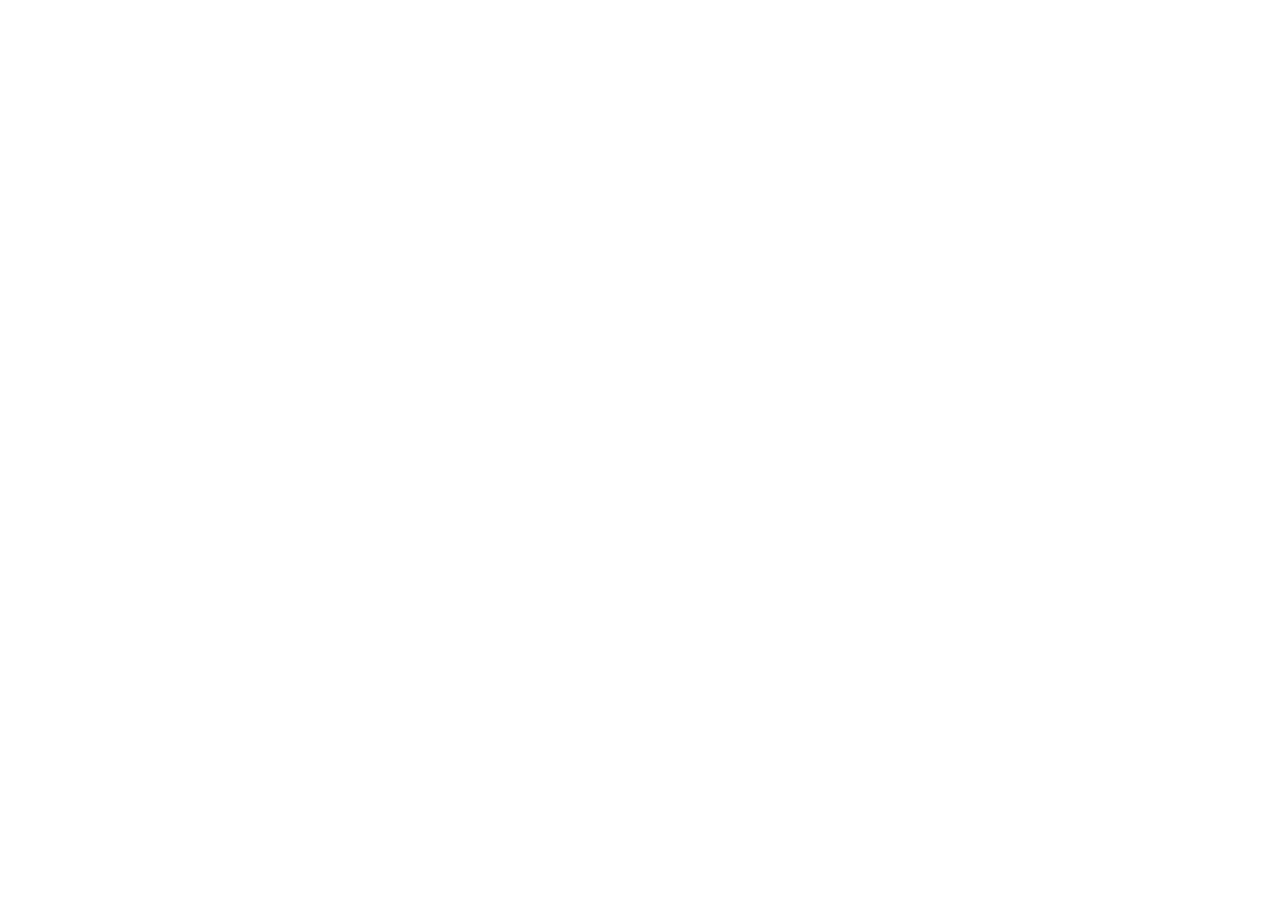
==== client/web/index.html @ 673a5fa6 "client" ====
<!DOCTYPE html>
<html lang="en">
	<head>
		<META HTTP-EQUIV="Cache-Control" CONTENT="max-age=0">
		<META HTTP-EQUIV="Cache-Control" CONTENT="no-cache">
		<META http-equiv="expires" content="0">
		<META HTTP-EQUIV="Expires" CONTENT="Tue, 01 Jan 1980 1:00:00 GMT">
		<META HTTP-EQUIV="Pragma" CONTENT="no-cache">
		<title>Strut - ALPHA</title>
		<link rel="stylesheet" href="res/css/close-btn.css"></link>
		<link rel="stylesheet" href="res/css/bootstrap.css"></link>
		<link rel="stylesheet" href="res/css/main.css"></link>
		<link rel="stylesheet" href="res/jqplugins/colorpicker/css/colorpicker.css" type="text/css" />
		<link rel="stylesheet" href="res/jqplugins/smartspin/smartspinner.css" type="text/css" />
		<link rel="stylesheet" href="res/jqplugins/gradient_picker/jquery.gradientPicker.css" type="text/css" />
		<link href='http://fonts.googleapis.com/css?family=Lato:400,700,700italic|Ubuntu:400,700|Abril+Fatface|Hammersmith+One|Fredoka+One|Gorditas|Press+Start+2P' rel='stylesheet' type='text/css'>
		<script type="text/javascript" src="scripts/vendor/jquery-1.7-matt.js"></script>
		<script type="text/javascript" src="scripts/vendor/jqueryUI.js"></script>
		<script type="text/javascript" src="scripts/vendor/underscore.js"></script>
		<script type="text/javascript" src="scripts/vendor/bootstrap.js"></script>
		<script type="text/javascript" src="scripts/vendor/bootstrap-dropdown.js"></script>
		<script type="text/javascript" src="res/jqplugins/smartspin/smartspinner.js"></script>
		<script type="text/javascript" src="res/jqplugins/colorpicker/js/colorpicker.js"></script>
		<script type="text/javascript" src="res/jqplugins/gradient_picker/jquery.gradientPicker.js"></script>
    	<script>
    	jQuery.fn.selectText = function(){
		    var doc = document;
		    var element = this[0];
		    if (doc.body.createTextRange) {
		        var range = document.body.createTextRange();
		        range.moveToElementText(element);
		        range.select();
		    } else if (window.getSelection) {
		        var selection = window.getSelection();        
		        var range = document.createRange();
		        range.selectNodeContents(element);
		        selection.removeAllRanges();
		        selection.addRange(range);
		    }
		    return this;
		};
    	</script>
    	
		<script type="text/javascript" data-main="scripts/main" src="scripts/require.js"></script>
	</head>
	<body>
	</body>
</html>
---- client/web/res/css/close-btn.css ----
.close-btn-18 {
  display: block;
  position: absolute;
  top: -8px;
  right: -8px;
  height: 0;
  width: 18px;
  padding: 18px 0 0 0;
  overflow: hidden;
  background: #000000 none;
  border: 2.04545454545455px solid #ffffff;
  -moz-border-radius: 18px;
  -webkit-border-radius: 18px;
  border-radius: 18px;
  box-shadow: 0 0 6px #000000, 1.63636363636364px 1.63636363636364px 1.63636363636364px rgba(0, 0, 0, 0.3), -1.63636363636364px 1.63636363636364px 1.63636363636364px rgba(0, 0, 0, 0.3), 1.63636363636364px -1.63636363636364px 1.63636363636364px rgba(0, 0, 0, 0.3), -1.63636363636364px -1.63636363636364px 1.63636363636364px rgba(0, 0, 0, 0.3);
  -ms-box-shadow: 0 0 6px #000000, 1.63636363636364px 1.63636363636364px 1.63636363636364px rgba(0, 0, 0, 0.3), -1.63636363636364px 1.63636363636364px 1.63636363636364px rgba(0, 0, 0, 0.3), 1.63636363636364px -1.63636363636364px 1.63636363636364px rgba(0, 0, 0, 0.3), -1.63636363636364px -1.63636363636364px 1.63636363636364px rgba(0, 0, 0, 0.3);
  -moz-box-shadow: 0 0 6px #000000, 1.63636363636364px 1.63636363636364px 1.63636363636364px rgba(0, 0, 0, 0.3), -1.63636363636364px 1.63636363636364px 1.63636363636364px rgba(0, 0, 0, 0.3), 1.63636363636364px -1.63636363636364px 1.63636363636364px rgba(0, 0, 0, 0.3), -1.63636363636364px -1.63636363636364px 1.63636363636364px rgba(0, 0, 0, 0.3);
  -webkit-box-shadow: 0 0 6px #000000, 1.63636363636364px 1.63636363636364px 1.63636363636364px rgba(0, 0, 0, 0.3), -1.63636363636364px 1.63636363636364px 1.63636363636364px rgba(0, 0, 0, 0.3), 1.63636363636364px -1.63636363636364px 1.63636363636364px rgba(0, 0, 0, 0.3), -1.63636363636364px -1.63636363636364px 1.63636363636364px rgba(0, 0, 0, 0.3);
  color: #ffffff;
  cursor: pointer;
  -moz-user-select: none;
  -webkit-user-select: none;
  user-select: none;
}
.close-btn-18:before {
  content: "\D7";
  display: block;
  text-align: center;
  width: 18px;
  position: absolute;
  top: -1.8px;
  left: 0;
  font-size: 18px;
  line-height: 18px;
  font-family: "Helvetica Neue", Consolas, Verdana, Tahoma, Calibri, Helvetica, Menlo, "Droid Sans", sans-serif;
  top: -2px;
  left: 1px;
}
.close-btn-20 {
  display: block;
  position: absolute;
  top: -8.88888888888889px;
  right: -8.88888888888889px;
  height: 0;
  width: 20px;
  padding: 20px 0 0 0;
  overflow: hidden;
  background: #000000 none;
  border: 2.27272727272727px solid #ffffff;
  -moz-border-radius: 20px;
  -webkit-border-radius: 20px;
  border-radius: 20px;
  box-shadow: 0 0 6px #000000, 1.63636363636364px 1.63636363636364px 1.63636363636364px rgba(0, 0, 0, 0.3), -1.63636363636364px 1.63636363636364px 1.63636363636364px rgba(0, 0, 0, 0.3), 1.63636363636364px -1.63636363636364px 1.63636363636364px rgba(0, 0, 0, 0.3), -1.63636363636364px -1.63636363636364px 1.63636363636364px rgba(0, 0, 0, 0.3);
  -ms-box-shadow: 0 0 6px #000000, 1.63636363636364px 1.63636363636364px 1.63636363636364px rgba(0, 0, 0, 0.3), -1.63636363636364px 1.63636363636364px 1.63636363636364px rgba(0, 0, 0, 0.3), 1.63636363636364px -1.63636363636364px 1.63636363636364px rgba(0, 0, 0, 0.3), -1.63636363636364px -1.63636363636364px 1.63636363636364px rgba(0, 0, 0, 0.3);
  -moz-box-shadow: 0 0 6px #000000, 1.63636363636364px 1.63636363636364px 1.63636363636364px rgba(0, 0, 0, 0.3), -1.63636363636364px 1.63636363636364px 1.63636363636364px rgba(0, 0, 0, 0.3), 1.63636363636364px -1.63636363636364px 1.63636363636364px rgba(0, 0, 0, 0.3), -1.63636363636364px -1.63636363636364px 1.63636363636364px rgba(0, 0, 0, 0.3);
  -webkit-box-shadow: 0 0 6px #000000, 1.63636363636364px 1.63636363636364px 1.63636363636364px rgba(0, 0, 0, 0.3), -1.63636363636364px 1.63636363636364px 1.63636363636364px rgba(0, 0, 0, 0.3), 1.63636363636364px -1.63636363636364px 1.63636363636364px rgba(0, 0, 0, 0.3), -1.63636363636364px -1.63636363636364px 1.63636363636364px rgba(0, 0, 0, 0.3);
  color: #ffffff;
  cursor: pointer;
  -moz-user-select: none;
  -webkit-user-select: none;
  user-select: none;
}
.close-btn-20:before {
  content: "\D7";
  display: block;
  text-align: center;
  width: 20px;
  position: absolute;
  top: -2px;
  left: 0;
  font-size: 20px;
  line-height: 20px;
  font-family: "Helvetica Neue", Consolas, Verdana, Tahoma, Calibri, Helvetica, Menlo, "Droid Sans", sans-serif;
}
.close-btn-24 {
  display: block;
  position: absolute;
  top: -10.6666666666667px;
  right: -10.6666666666667px;
  height: 0;
  width: 24px;
  padding: 24px 0 0 0;
  overflow: hidden;
  background: #000000 none;
  border: 2.72727272727273px solid #ffffff;
  -moz-border-radius: 24px;
  -webkit-border-radius: 24px;
  border-radius: 24px;
  box-shadow: 0 0 6px #000000, 1.63636363636364px 1.63636363636364px 1.63636363636364px rgba(0, 0, 0, 0.3), -1.63636363636364px 1.63636363636364px 1.63636363636364px rgba(0, 0, 0, 0.3), 1.63636363636364px -1.63636363636364px 1.63636363636364px rgba(0, 0, 0, 0.3), -1.63636363636364px -1.63636363636364px 1.63636363636364px rgba(0, 0, 0, 0.3);
  -ms-box-shadow: 0 0 6px #000000, 1.63636363636364px 1.63636363636364px 1.63636363636364px rgba(0, 0, 0, 0.3), -1.63636363636364px 1.63636363636364px 1.63636363636364px rgba(0, 0, 0, 0.3), 1.63636363636364px -1.63636363636364px 1.63636363636364px rgba(0, 0, 0, 0.3), -1.63636363636364px -1.63636363636364px 1.63636363636364px rgba(0, 0, 0, 0.3);
  -moz-box-shadow: 0 0 6px #000000, 1.63636363636364px 1.63636363636364px 1.63636363636364px rgba(0, 0, 0, 0.3), -1.63636363636364px 1.63636363636364px 1.63636363636364px rgba(0, 0, 0, 0.3), 1.63636363636364px -1.63636363636364px 1.63636363636364px rgba(0, 0, 0, 0.3), -1.63636363636364px -1.63636363636364px 1.63636363636364px rgba(0, 0, 0, 0.3);
  -webkit-box-shadow: 0 0 6px #000000, 1.63636363636364px 1.63636363636364px 1.63636363636364px rgba(0, 0, 0, 0.3), -1.63636363636364px 1.63636363636364px 1.63636363636364px rgba(0, 0, 0, 0.3), 1.63636363636364px -1.63636363636364px 1.63636363636364px rgba(0, 0, 0, 0.3), -1.63636363636364px -1.63636363636364px 1.63636363636364px rgba(0, 0, 0, 0.3);
  color: #ffffff;
  cursor: pointer;
  -moz-user-select: none;
  -webkit-user-select: none;
  user-select: none;
}
.close-btn-24:before {
  content: "\D7";
  display: block;
  text-align: center;
  width: 24px;
  position: absolute;
  top: -2.4px;
  left: 0;
  font-size: 24px;
  line-height: 24px;
  font-family: "Helvetica Neue", Consolas, Verdana, Tahoma, Calibri, Helvetica, Menlo, "Droid Sans", sans-serif;
}
.close-btn-26 {
  display: block;
  position: absolute;
  top: -11.5555555555556px;
  right: -11.5555555555556px;
  height: 0;
  width: 26px;
  padding: 26px 0 0 0;
  overflow: hidden;
  background: #000000 none;
  border: 2.95454545454545px solid #ffffff;
  -moz-border-radius: 26px;
  -webkit-border-radius: 26px;
  border-radius: 26px;
  box-shadow: 0 0 6px #000000, 1.63636363636364px 1.63636363636364px 1.63636363636364px rgba(0, 0, 0, 0.3), -1.63636363636364px 1.63636363636364px 1.63636363636364px rgba(0, 0, 0, 0.3), 1.63636363636364px -1.63636363636364px 1.63636363636364px rgba(0, 0, 0, 0.3), -1.63636363636364px -1.63636363636364px 1.63636363636364px rgba(0, 0, 0, 0.3);
  -ms-box-shadow: 0 0 6px #000000, 1.63636363636364px 1.63636363636364px 1.63636363636364px rgba(0, 0, 0, 0.3), -1.63636363636364px 1.63636363636364px 1.63636363636364px rgba(0, 0, 0, 0.3), 1.63636363636364px -1.63636363636364px 1.63636363636364px rgba(0, 0, 0, 0.3), -1.63636363636364px -1.63636363636364px 1.63636363636364px rgba(0, 0, 0, 0.3);
  -moz-box-shadow: 0 0 6px #000000, 1.63636363636364px 1.63636363636364px 1.63636363636364px rgba(0, 0, 0, 0.3), -1.63636363636364px 1.63636363636364px 1.63636363636364px rgba(0, 0, 0, 0.3), 1.63636363636364px -1.63636363636364px 1.63636363636364px rgba(0, 0, 0, 0.3), -1.63636363636364px -1.63636363636364px 1.63636363636364px rgba(0, 0, 0, 0.3);
  -webkit-box-shadow: 0 0 6px #000000, 1.63636363636364px 1.63636363636364px 1.63636363636364px rgba(0, 0, 0, 0.3), -1.63636363636364px 1.63636363636364px 1.63636363636364px rgba(0, 0, 0, 0.3), 1.63636363636364px -1.63636363636364px 1.63636363636364px rgba(0, 0, 0, 0.3), -1.63636363636364px -1.63636363636364px 1.63636363636364px rgba(0, 0, 0, 0.3);
  color: #ffffff;
  cursor: pointer;
  -moz-user-select: none;
  -webkit-user-select: none;
  user-select: none;
}
.close-btn-26:before {
  content: "\D7";
  display: block;
  text-align: center;
  width: 26px;
  position: absolute;
  top: -2.6px;
  left: 0;
  font-size: 26px;
  line-height: 26px;
  font-family: "Helvetica Neue", Consolas, Verdana, Tahoma, Calibri, Helvetica, Menlo, "Droid Sans", sans-serif;
}
.close-btn-32 {
  display: block;
  position: absolute;
  top: -14.2222222222222px;
  right: -14.2222222222222px;
  height: 0;
  width: 32px;
  padding: 32px 0 0 0;
  overflow: hidden;
  background: #000000 none;
  border: 3.63636363636364px solid #ffffff;
  -moz-border-radius: 32px;
  -webkit-border-radius: 32px;
  border-radius: 32px;
  box-shadow: 0 0 6px #000000, 1.63636363636364px 1.63636363636364px 1.63636363636364px rgba(0, 0, 0, 0.3), -1.63636363636364px 1.63636363636364px 1.63636363636364px rgba(0, 0, 0, 0.3), 1.63636363636364px -1.63636363636364px 1.63636363636364px rgba(0, 0, 0, 0.3), -1.63636363636364px -1.63636363636364px 1.63636363636364px rgba(0, 0, 0, 0.3);
  -ms-box-shadow: 0 0 6px #000000, 1.63636363636364px 1.63636363636364px 1.63636363636364px rgba(0, 0, 0, 0.3), -1.63636363636364px 1.63636363636364px 1.63636363636364px rgba(0, 0, 0, 0.3), 1.63636363636364px -1.63636363636364px 1.63636363636364px rgba(0, 0, 0, 0.3), -1.63636363636364px -1.63636363636364px 1.63636363636364px rgba(0, 0, 0, 0.3);
  -moz-box-shadow: 0 0 6px #000000, 1.63636363636364px 1.63636363636364px 1.63636363636364px rgba(0, 0, 0, 0.3), -1.63636363636364px 1.63636363636364px 1.63636363636364px rgba(0, 0, 0, 0.3), 1.63636363636364px -1.63636363636364px 1.63636363636364px rgba(0, 0, 0, 0.3), -1.63636363636364px -1.63636363636364px 1.63636363636364px rgba(0, 0, 0, 0.3);
  -webkit-box-shadow: 0 0 6px #000000, 1.63636363636364px 1.63636363636364px 1.63636363636364px rgba(0, 0, 0, 0.3), -1.63636363636364px 1.63636363636364px 1.63636363636364px rgba(0, 0, 0, 0.3), 1.63636363636364px -1.63636363636364px 1.63636363636364px rgba(0, 0, 0, 0.3), -1.63636363636364px -1.63636363636364px 1.63636363636364px rgba(0, 0, 0, 0.3);
  color: #ffffff;
  cursor: pointer;
  -moz-user-select: none;
  -webkit-user-select: none;
  user-select: none;
}
.close-btn-32:before {
  content: "\D7";
  display: block;
  text-align: center;
  width: 32px;
  position: absolute;
  top: -3.2px;
  left: 0;
  font-size: 32px;
  line-height: 32px;
  font-family: "Helvetica Neue", Consolas, Verdana, Tahoma, Calibri, Helvetica, Menlo, "Droid Sans", sans-serif;
}
.close-btn-36 {
  display: block;
  position: absolute;
  top: -16px;
  right: -16px;
  height: 0;
  width: 36px;
  padding: 36px 0 0 0;
  overflow: hidden;
  background: #000000 none;
  border: 4.09090909090909px solid #ffffff;
  -moz-border-radius: 36px;
  -webkit-border-radius: 36px;
  border-radius: 36px;
  box-shadow: 0 0 6px #000000, 1.63636363636364px 1.63636363636364px 1.63636363636364px rgba(0, 0, 0, 0.3), -1.63636363636364px 1.63636363636364px 1.63636363636364px rgba(0, 0, 0, 0.3), 1.63636363636364px -1.63636363636364px 1.63636363636364px rgba(0, 0, 0, 0.3), -1.63636363636364px -1.63636363636364px 1.63636363636364px rgba(0, 0, 0, 0.3);
  -ms-box-shadow: 0 0 6px #000000, 1.63636363636364px 1.63636363636364px 1.63636363636364px rgba(0, 0, 0, 0.3), -1.63636363636364px 1.63636363636364px 1.63636363636364px rgba(0, 0, 0, 0.3), 1.63636363636364px -1.63636363636364px 1.63636363636364px rgba(0, 0, 0, 0.3), -1.63636363636364px -1.63636363636364px 1.63636363636364px rgba(0, 0, 0, 0.3);
  -moz-box-shadow: 0 0 6px #000000, 1.63636363636364px 1.63636363636364px 1.63636363636364px rgba(0, 0, 0, 0.3), -1.63636363636364px 1.63636363636364px 1.63636363636364px rgba(0, 0, 0, 0.3), 1.63636363636364px -1.63636363636364px 1.63636363636364px rgba(0, 0, 0, 0.3), -1.63636363636364px -1.63636363636364px 1.63636363636364px rgba(0, 0, 0, 0.3);
  -webkit-box-shadow: 0 0 6px #000000, 1.63636363636364px 1.63636363636364px 1.63636363636364px rgba(0, 0, 0, 0.3), -1.63636363636364px 1.63636363636364px 1.63636363636364px rgba(0, 0, 0, 0.3), 1.63636363636364px -1.63636363636364px 1.63636363636364px rgba(0, 0, 0, 0.3), -1.63636363636364px -1.63636363636364px 1.63636363636364px rgba(0, 0, 0, 0.3);
  color: #ffffff;
  cursor: pointer;
  -moz-user-select: none;
  -webkit-user-select: none;
  user-select: none;
}
.close-btn-36:before {
  content: "\D7";
  display: block;
  text-align: center;
  width: 36px;
  position: absolute;
  top: -3.6px;
  left: 0;
  font-size: 36px;
  line-height: 36px;
  font-family: "Helvetica Neue", Consolas, Verdana, Tahoma, Calibri, Helvetica, Menlo, "Droid Sans", sans-serif;
}
.close-btn-42 {
  display: block;
  position: absolute;
  top: -18.6666666666667px;
  right: -18.6666666666667px;
  height: 0;
  width: 42px;
  padding: 42px 0 0 0;
  overflow: hidden;
  background: #000000 none;
  border: 4.77272727272727px solid #ffffff;
  -moz-border-radius: 42px;
  -webkit-border-radius: 42px;
  border-radius: 42px;
  box-shadow: 0 0 6px #000000, 1.63636363636364px 1.63636363636364px 1.63636363636364px rgba(0, 0, 0, 0.3), -1.63636363636364px 1.63636363636364px 1.63636363636364px rgba(0, 0, 0, 0.3), 1.63636363636364px -1.63636363636364px 1.63636363636364px rgba(0, 0, 0, 0.3), -1.63636363636364px -1.63636363636364px 1.63636363636364px rgba(0, 0, 0, 0.3);
  -ms-box-shadow: 0 0 6px #000000, 1.63636363636364px 1.63636363636364px 1.63636363636364px rgba(0, 0, 0, 0.3), -1.63636363636364px 1.63636363636364px 1.63636363636364px rgba(0, 0, 0, 0.3), 1.63636363636364px -1.63636363636364px 1.63636363636364px rgba(0, 0, 0, 0.3), -1.63636363636364px -1.63636363636364px 1.63636363636364px rgba(0, 0, 0, 0.3);
  -moz-box-shadow: 0 0 6px #000000, 1.63636363636364px 1.63636363636364px 1.63636363636364px rgba(0, 0, 0, 0.3), -1.63636363636364px 1.63636363636364px 1.63636363636364px rgba(0, 0, 0, 0.3), 1.63636363636364px -1.63636363636364px 1.63636363636364px rgba(0, 0, 0, 0.3), -1.63636363636364px -1.63636363636364px 1.63636363636364px rgba(0, 0, 0, 0.3);
  -webkit-box-shadow: 0 0 6px #000000, 1.63636363636364px 1.63636363636364px 1.63636363636364px rgba(0, 0, 0, 0.3), -1.63636363636364px 1.63636363636364px 1.63636363636364px rgba(0, 0, 0, 0.3), 1.63636363636364px -1.63636363636364px 1.63636363636364px rgba(0, 0, 0, 0.3), -1.63636363636364px -1.63636363636364px 1.63636363636364px rgba(0, 0, 0, 0.3);
  color: #ffffff;
  cursor: pointer;
  -moz-user-select: none;
  -webkit-user-select: none;
  user-select: none;
}
.close-btn-42:before {
  content: "\D7";
  display: block;
  text-align: center;
  width: 42px;
  position: absolute;
  top: -4.2px;
  left: 0;
  font-size: 42px;
  line-height: 42px;
  font-family: "Helvetica Neue", Consolas, Verdana, Tahoma, Calibri, Helvetica, Menlo, "Droid Sans", sans-serif;
}
.close-btn-48 {
  display: block;
  position: absolute;
  top: -21.3333333333333px;
  right: -21.3333333333333px;
  height: 0;
  width: 48px;
  padding: 48px 0 0 0;
  overflow: hidden;
  background: #000000 none;
  border: 5.45454545454545px solid #ffffff;
  -moz-border-radius: 48px;
  -webkit-border-radius: 48px;
  border-radius: 48px;
  box-shadow: 0 0 6px #000000, 1.63636363636364px 1.63636363636364px 1.63636363636364px rgba(0, 0, 0, 0.3), -1.63636363636364px 1.63636363636364px 1.63636363636364px rgba(0, 0, 0, 0.3), 1.63636363636364px -1.63636363636364px 1.63636363636364px rgba(0, 0, 0, 0.3), -1.63636363636364px -1.63636363636364px 1.63636363636364px rgba(0, 0, 0, 0.3);
  -ms-box-shadow: 0 0 6px #000000, 1.63636363636364px 1.63636363636364px 1.63636363636364px rgba(0, 0, 0, 0.3), -1.63636363636364px 1.63636363636364px 1.63636363636364px rgba(0, 0, 0, 0.3), 1.63636363636364px -1.63636363636364px 1.63636363636364px rgba(0, 0, 0, 0.3), -1.63636363636364px -1.63636363636364px 1.63636363636364px rgba(0, 0, 0, 0.3);
  -moz-box-shadow: 0 0 6px #000000, 1.63636363636364px 1.63636363636364px 1.63636363636364px rgba(0, 0, 0, 0.3), -1.63636363636364px 1.63636363636364px 1.63636363636364px rgba(0, 0, 0, 0.3), 1.63636363636364px -1.63636363636364px 1.63636363636364px rgba(0, 0, 0, 0.3), -1.63636363636364px -1.63636363636364px 1.63636363636364px rgba(0, 0, 0, 0.3);
  -webkit-box-shadow: 0 0 6px #000000, 1.63636363636364px 1.63636363636364px 1.63636363636364px rgba(0, 0, 0, 0.3), -1.63636363636364px 1.63636363636364px 1.63636363636364px rgba(0, 0, 0, 0.3), 1.63636363636364px -1.63636363636364px 1.63636363636364px rgba(0, 0, 0, 0.3), -1.63636363636364px -1.63636363636364px 1.63636363636364px rgba(0, 0, 0, 0.3);
  color: #ffffff;
  cursor: pointer;
  -moz-user-select: none;
  -webkit-user-select: none;
  user-select: none;
}
.close-btn-48:before {
  content: "\D7";
  display: block;
  text-align: center;
  width: 48px;
  position: absolute;
  top: -4.8px;
  left: 0;
  font-size: 48px;
  line-height: 48px;
  font-family: "Helvetica Neue", Consolas, Verdana, Tahoma, Calibri, Helvetica, Menlo, "Droid Sans", sans-serif;
}
.close-btn-red-20 {
  display: block;
  position: absolute;
  top: -8.88888888888889px;
  right: -8.88888888888889px;
  height: 0;
  width: 20px;
  padding: 20px 0 0 0;
  overflow: hidden;
  background: #000000 none;
  border: 2.27272727272727px solid #ffffff;
  -moz-border-radius: 20px;
  -webkit-border-radius: 20px;
  border-radius: 20px;
  box-shadow: 0 0 6px #000000, 1.63636363636364px 1.63636363636364px 1.63636363636364px rgba(0, 0, 0, 0.3), -1.63636363636364px 1.63636363636364px 1.63636363636364px rgba(0, 0, 0, 0.3), 1.63636363636364px -1.63636363636364px 1.63636363636364px rgba(0, 0, 0, 0.3), -1.63636363636364px -1.63636363636364px 1.63636363636364px rgba(0, 0, 0, 0.3);
  -ms-box-shadow: 0 0 6px #000000, 1.63636363636364px 1.63636363636364px 1.63636363636364px rgba(0, 0, 0, 0.3), -1.63636363636364px 1.63636363636364px 1.63636363636364px rgba(0, 0, 0, 0.3), 1.63636363636364px -1.63636363636364px 1.63636363636364px rgba(0, 0, 0, 0.3), -1.63636363636364px -1.63636363636364px 1.63636363636364px rgba(0, 0, 0, 0.3);
  -moz-box-shadow: 0 0 6px #000000, 1.63636363636364px 1.63636363636364px 1.63636363636364px rgba(0, 0, 0, 0.3), -1.63636363636364px 1.63636363636364px 1.63636363636364px rgba(0, 0, 0, 0.3), 1.63636363636364px -1.63636363636364px 1.63636363636364px rgba(0, 0, 0, 0.3), -1.63636363636364px -1.63636363636364px 1.63636363636364px rgba(0, 0, 0, 0.3);
  -webkit-box-shadow: 0 0 6px #000000, 1.63636363636364px 1.63636363636364px 1.63636363636364px rgba(0, 0, 0, 0.3), -1.63636363636364px 1.63636363636364px 1.63636363636364px rgba(0, 0, 0, 0.3), 1.63636363636364px -1.63636363636364px 1.63636363636364px rgba(0, 0, 0, 0.3), -1.63636363636364px -1.63636363636364px 1.63636363636364px rgba(0, 0, 0, 0.3);
  color: #ffffff;
  cursor: pointer;
  -moz-user-select: none;
  -webkit-user-select: none;
  user-select: none;
  background-color: #9f0909;
}
.close-btn-red-20:before {
  content: "\D7";
  display: block;
  text-align: center;
  width: 20px;
  position: absolute;
  top: -2px;
  left: 0;
  font-size: 20px;
  line-height: 20px;
  font-family: "Helvetica Neue", Consolas, Verdana, Tahoma, Calibri, Helvetica, Menlo, "Droid Sans", sans-serif;
}
---- client/web/res/css/main.css ----
.disp-none {
	display: none;
}

.underline {
	text-decoration: underline;
}

html, body, .editor, .perspectives-container {
	/*height: 100%;*/
}
---- client/web/res/jqplugins/colorpicker/css/colorpicker.css ----
.colorpicker {
	width: 356px;
	height: 176px;
	overflow: hidden;
	position: absolute;
	background: url(../images/colorpicker_background.png);
	font-family: Arial, Helvetica, sans-serif;
	display: none;
	z-index: 1051;
}

.color-chooser {
	width: 30px;
	height: 30px;
	margin-top: 5px;
	background: url("../images/select.png") center;
}

.color-chooser > div {
	width: 30px;
	height: 30px;
	background: url("../images/select.png") center;
}

.colorpicker_color {
	width: 150px;
	height: 150px;
	left: 14px;
	top: 13px;
	position: absolute;
	background: #f00;
	overflow: hidden;
	cursor: crosshair;
}
.colorpicker_color div {
	position: absolute;
	top: 0;
	left: 0;
	width: 150px;
	height: 150px;
	background: url(../images/colorpicker_overlay.png);
}
.colorpicker_color div div {
	position: absolute;
	top: 0;
	left: 0;
	width: 11px;
	height: 11px;
	overflow: hidden;
	background: url(../images/colorpicker_select.gif);
	margin: -5px 0 0 -5px;
}
.colorpicker_hue {
	position: absolute;
	top: 13px;
	left: 171px;
	width: 35px;
	height: 150px;
	cursor: n-resize;
}
.colorpicker_hue div {
	position: absolute;
	width: 35px;
	height: 9px;
	overflow: hidden;
	background: url(../images/colorpicker_indic.gif) left top;
	margin: -4px 0 0 0;
	left: 0px;
}
.colorpicker_new_color {
	position: absolute;
	width: 60px;
	height: 30px;
	left: 213px;
	top: 13px;
	background: #f00;
}
.colorpicker_current_color {
	position: absolute;
	width: 60px;
	height: 30px;
	left: 283px;
	top: 13px;
	background: #f00;
}
.colorpicker input {
	background-color: transparent;
	border: 1px solid transparent;
	position: absolute;
	font-size: 10px;
	font-family: Arial, Helvetica, sans-serif;
	color: #898989;
	top: 4px;
	right: 11px;
	text-align: right;
	margin: 0;
	padding: 0;
	height: 11px;
}
.colorpicker_hex {
	position: absolute;
	width: 72px;
	height: 22px;
	background: url(../images/colorpicker_hex.png) top;
	left: 212px;
	top: 142px;
}
.colorpicker_hex input {
	right: 6px;
}
.colorpicker_field {
	height: 22px;
	width: 62px;
	background-position: top;
	position: absolute;
}

.colorpicker_field > input {
	width: 42px;
}

.colorpicker_hex > input {
	width: 42px;
}

.colorpicker_field span {
	position: absolute;
	width: 12px;
	height: 22px;
	overflow: hidden;
	top: 0;
	right: 0;
	cursor: n-resize;
}
.colorpicker_rgb_r {
	background-image: url(../images/colorpicker_rgb_r.png);
	top: 52px;
	left: 212px;
}
.colorpicker_rgb_g {
	background-image: url(../images/colorpicker_rgb_g.png);
	top: 82px;
	left: 212px;
}
.colorpicker_rgb_b {
	background-image: url(../images/colorpicker_rgb_b.png);
	top: 112px;
	left: 212px;
}
.colorpicker_hsb_h {
	background-image: url(../images/colorpicker_hsb_h.png);
	top: 52px;
	left: 282px;
}
.colorpicker_hsb_s {
	background-image: url(../images/colorpicker_hsb_s.png);
	top: 82px;
	left: 282px;
}
.colorpicker_hsb_b {
	background-image: url(../images/colorpicker_hsb_b.png);
	top: 112px;
	left: 282px;
}
.colorpicker_submit {
	position: absolute;
	width: 22px;
	height: 22px;
	background: url(../images/colorpicker_submit.png) top;
	left: 322px;
	top: 142px;
	overflow: hidden;
}
.colorpicker_focus {
	background-position: center;
}
.colorpicker_hex.colorpicker_focus {
	background-position: bottom;
}
.colorpicker_submit.colorpicker_focus {
	background-position: bottom;
}
.colorpicker_slider {
	background-position: bottom;
}
---- client/web/res/jqplugins/smartspin/smartspinner.css ----
﻿.smartspinner
{
	padding: 0;
	padding: 2px 10px 2px 2px;
	border:solid 1px #afafaf;
	background: url(normal.jpg) no-repeat right;
	background-color:#f6f6f6;
	text-align:center;
	/*vertical-align:middle;*/
	line-height:2;
	border-radius:3px;
	-moz-border-radius:3px;
	color:#848484;
	font-size:1.0em;
	font-weight:bold;
}
.smartspinner.up
{
	background: url(up.jpg) no-repeat right;
	background-color:#f6f6f6;
	cursor:pointer;
}
.smartspinner.down
{
	background: url(down.jpg) no-repeat right;
	background-color:#f6f6f6;
	cursor:pointer;
}
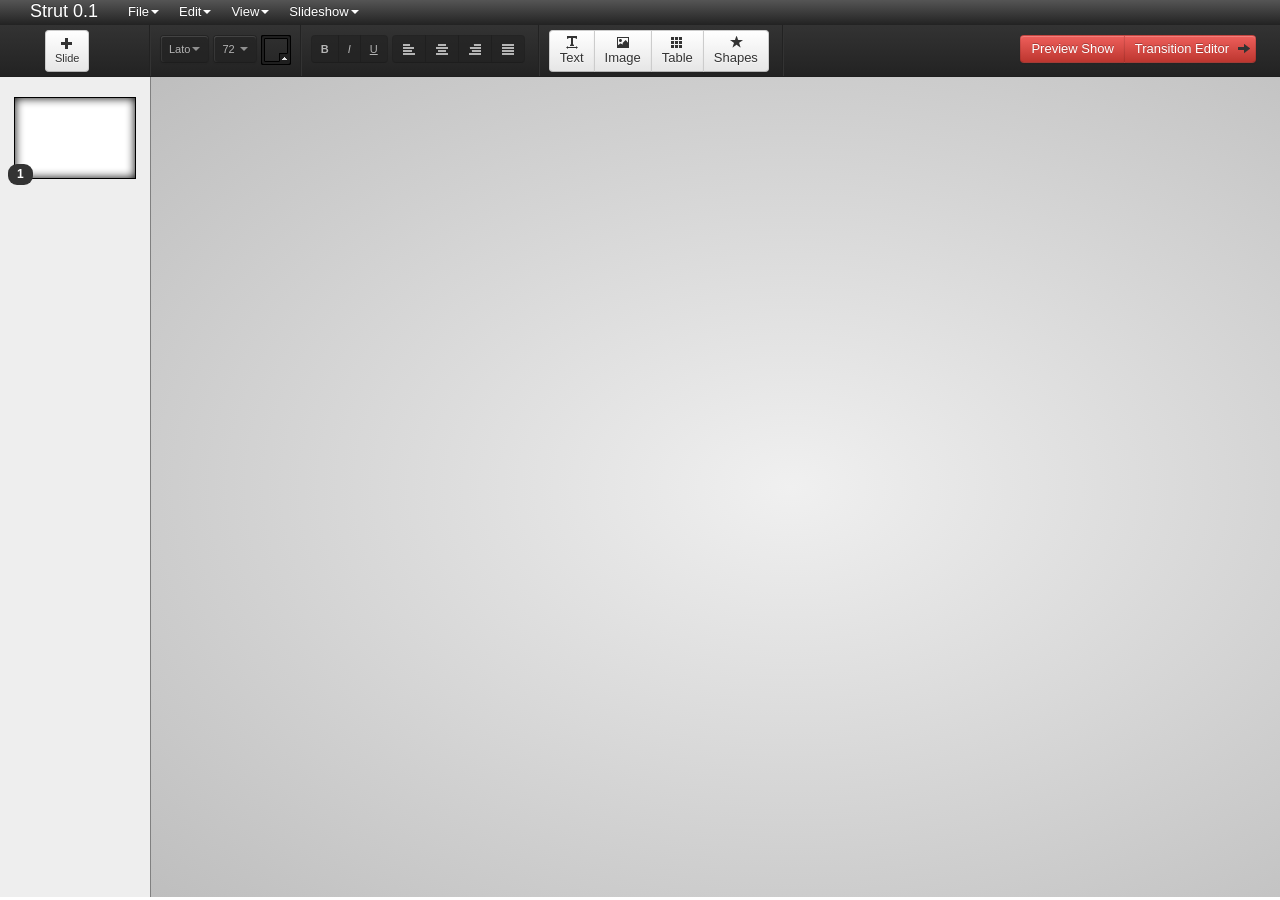
==== commit 2c0555d9: "clone" ====
--- a/client/web/index.html
+++ b/client/web/index.html
@@ -41,7 +41,7 @@
 		};
     	</script>
     	
-		<script type="text/javascript" data-main="scripts/main" src="scripts/require.js"></script>
+		<script type="text/javascript" data-main="scripts/main-built" src="scripts/require.js"></script>
 	</head>
 	<body>
 	</body>
